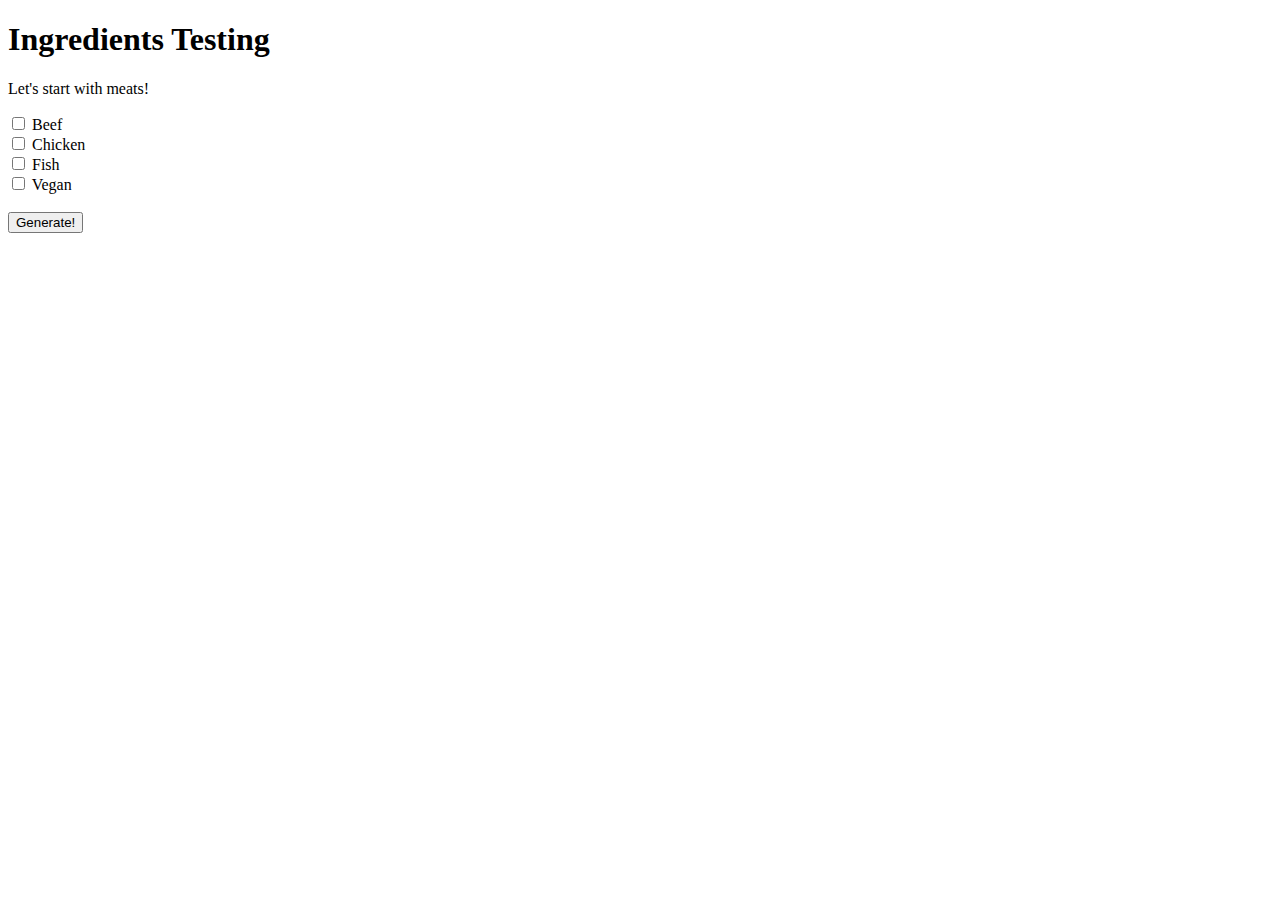
==== index.html @ d59d4b67 "major modifications to js" ====
<!DOCTYPE html>
<html lang="en">

<head>
    <meta charset="UTF-8">
    <meta http-equiv="X-UA-Compatible" content="IE=edge">
    <meta name="viewport" content="width=device-width, initial-scale=1.0">
    <title>Document</title>
</head>

<body>
    <!-- Checkboxes Created to test funtionality -->
    <h1>Ingredients Testing</h1>
    <p>Let's start with meats!</p>
    <div class="ingredients" id="ingredients">
        <input type="checkbox" name="beef" value="beef">
        <label for="beef">Beef</label><br>
        <input type="checkbox" name="chicken" value="chicken">
        <label for="chicken">Chicken</label><br>
        <input type="checkbox" name="fish" value="fish">
        <label for="fish">Fish</label><br>
        <input type="checkbox" name="vegan" value="vegan">
        <label for="vegan">Vegan</label><br>
    </div>
    <br>
    <button type="submit" id="submission" value="Submit">Generate!</button>

    <!-- Created a place for results to print to. -->
    <div id="resultsSection"></div>


    <script src="js/ingredients.js"></script>
</body>

</html>
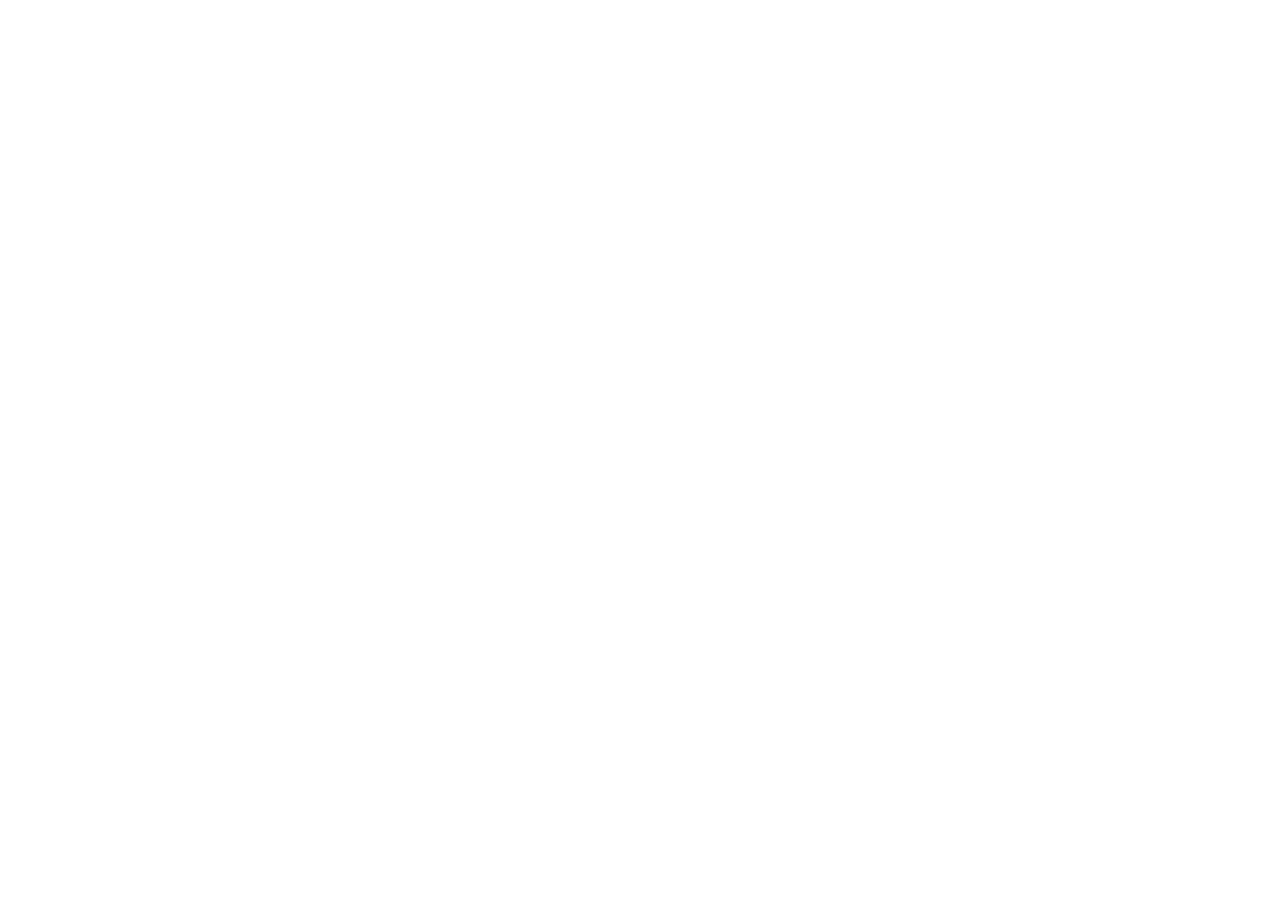
==== commit 68258fe9: "created own html file for test code" ====
--- a/index.html
+++ b/index.html
@@ -9,28 +9,6 @@
 </head>
 
 <body>
-    <!-- Checkboxes Created to test funtionality -->
-    <h1>Ingredients Testing</h1>
-    <p>Let's start with meats!</p>
-    <div class="ingredients" id="ingredients">
-        <input type="checkbox" name="beef" value="beef">
-        <label for="beef">Beef</label><br>
-        <input type="checkbox" name="chicken" value="chicken">
-        <label for="chicken">Chicken</label><br>
-        <input type="checkbox" name="fish" value="fish">
-        <label for="fish">Fish</label><br>
-        <input type="checkbox" name="vegan" value="vegan">
-        <label for="vegan">Vegan</label><br>
-    </div>
-    <br>
-    <button type="submit" id="submission" value="Submit">Generate!</button>
-
-    <!-- Created a place for results to print to. -->
-    <div id="resultsSection"></div>
-
-
-    <script src="js/ingredients.js"></script>
 </body>
 
-</html>
-
+</html>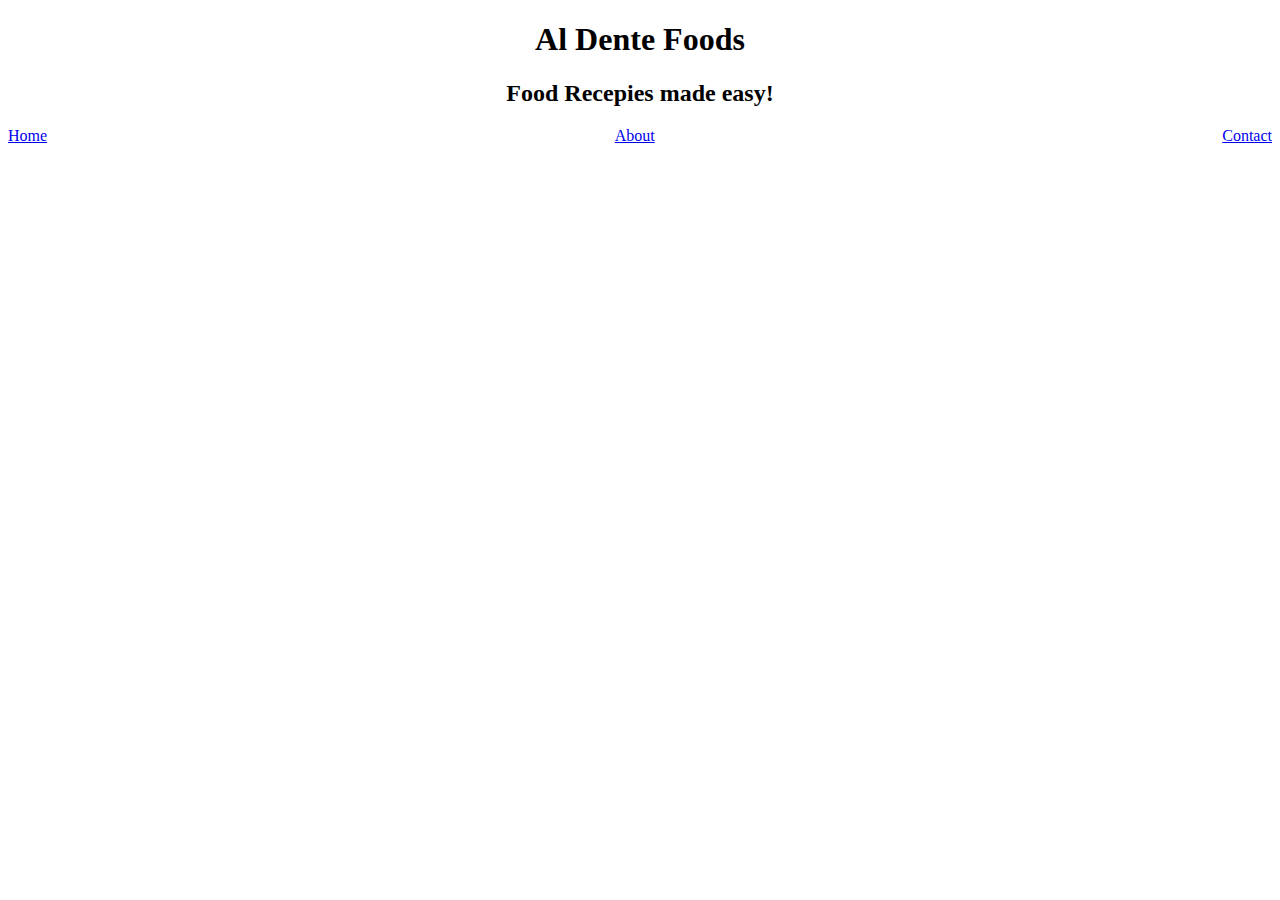
==== commit 8b3d5d46: "initial commit" ====
--- a/index.html
+++ b/index.html
@@ -1,14 +1,23 @@
 <!DOCTYPE html>
 <html lang="en">
-
 <head>
     <meta charset="UTF-8">
     <meta http-equiv="X-UA-Compatible" content="IE=edge">
     <meta name="viewport" content="width=device-width, initial-scale=1.0">
-    <title>Document</title>
+    <title>Al Dente Foods</title>
+    <link rel='stylesheet' href='css/styles.css'>
 </head>
+<body>
+    <h1><center>Al Dente Foods</center></h1>
+    <h2><center>Food Recepies made easy!</center></h2>
+    <div class="container">
+     <nav>
+        <a class="active" href="#home">Home</a>
+        <a href="#about">About</a>
+        <a href="#contact">Contact</a>
+    </nav>
 
-<body>
+    </div>
+
 </body>
-
 </html>--- a/css/styles.css
+++ b/css/styles.css
@@ -0,0 +1,14 @@
+html {
+    font-family: 'Odibee Sans';
+    background-image:url();
+    background-repeat: no-repeat ;
+    background-attachment: fixed ;
+    background-size: cover ;
+    margin: auto;
+}
+
+nav {
+    display: flex;
+    justify-content: space-between;
+}
+
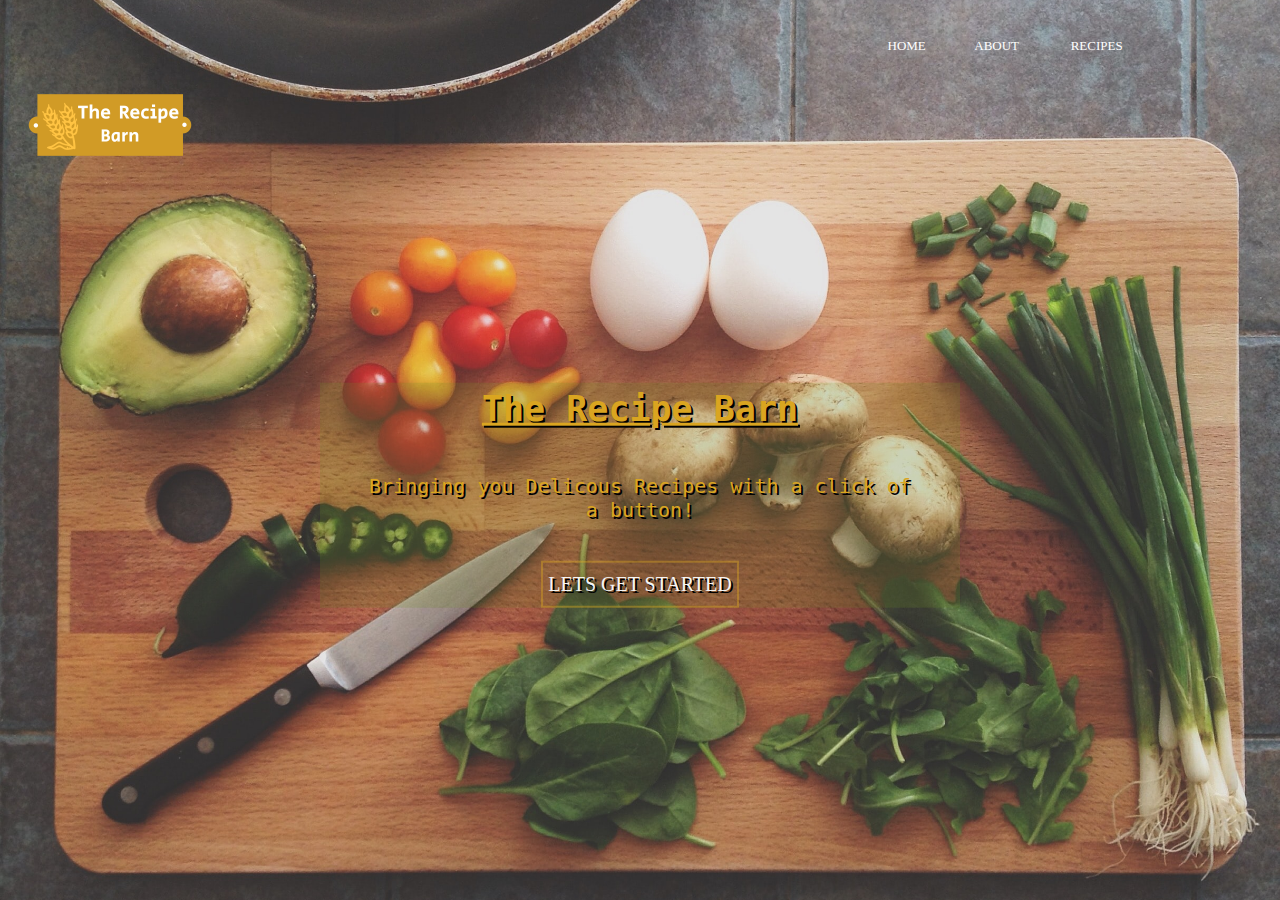
==== commit aed2813b: "Initial Commit" ====
--- a/index.html
+++ b/index.html
@@ -4,20 +4,37 @@
     <meta charset="UTF-8">
     <meta http-equiv="X-UA-Compatible" content="IE=edge">
     <meta name="viewport" content="width=device-width, initial-scale=1.0">
-    <title>Al Dente Foods</title>
-    <link rel='stylesheet' href='css/styles.css'>
+    <title>The Recipe Barn</title>
+    <link rel="stylesheet" href="css/slicknav.css">
+    <link rel="stylesheet" href="css/styles.css">
 </head>
 <body>
-    <h1><center>Al Dente Foods</center></h1>
-    <h2><center>Food Recepies made easy!</center></h2>
-    <div class="container">
-     <nav>
-        <a class="active" href="#home">Home</a>
-        <a href="#about">About</a>
-        <a href="#contact">Contact</a>
-    </nav>
+    <div class="banner-area">
+        <header>
+            <a href="/" class="logo"><img src="images/RecipeBarnlogo.png" width="200px">
 
+            <ul class="menu">
+                <li><a href="#">Home</a></li>
+                <li><a href="#">About</a></li>
+                <li><a href="#">Recipes</a></li>
+            </ul>
+        </header>
+        <div class="banner-text">
+            <h2>The Recipe Barn</h2>
+            <p>Bringing you Delicous Recipes with a click of a button!</p>
+            <a href="#">Lets Get started</a>
+        </div>
     </div>
 
+    <script src="https://cdnjs.cloudflare.com/ajax/libs/jquery/3.4.1/jquery.min.js">
+    </script>
+    <script src="js/jquery.slicknav.js"></script>
+    <script>
+         $('.menu').slicknav({
+             'appendTo' : 'header',
+             'label' : ''
+
+         });
+    </script>
 </body>
 </html>--- a/css/styles.css
+++ b/css/styles.css
@@ -1,14 +1,184 @@
-html {
-    font-family: 'Odibee Sans';
-    background-image:url();
-    background-repeat: no-repeat ;
-    background-attachment: fixed ;
-    background-size: cover ;
-    margin: auto;
+.banner-area {
+    background-image: url('/images/cuttingboard.jpg');
+    background-position: center center;
+    -webkit-background-size: cover;
+    background-size: cover;
+    height: 100vh;
+
 }
 
-nav {
-    display: flex;
-    justify-content: space-between;
+body{
+    margin: 0;
+    padding:0;
 }
 
+header{
+    padding: 15px 60px;
+}
+
+.menu {
+    display: none;
+    width: 42%;
+    float: right;
+    list-style: none;
+}
+
+.menu li{
+    width: 100px;
+    height: 50px;
+    line-height: 50px;
+    text-align: center;
+    color: whitesmoke;
+    font-size: 13px;
+    float: left;
+} 
+
+.menu li:hover {
+    background: olivedrab;
+}
+
+.menu li:hover a{
+    color: 000; 
+}
+
+.menu li a{
+    text-decoration: none;
+    font-family: baloo;
+    color:#fff;
+    text-transform: uppercase;
+}
+
+.logo{
+    text-decoration: none;
+    font-family: Arial, Helvetica, sans-serif;
+    padding: 20px 0;
+    width: 20%;
+    float: left;
+}
+
+.banner-text{
+    position: absolute;
+    top: 50%;
+    left: 50%;
+    transform: translate(-50%,-50%);
+    color: whitesmoke;
+    text-align: center;
+    background-color: rgba(106, 142, 35, 0.205);
+
+
+}
+
+.banner-text h2{
+    font-family: monospace;
+    margin: 0;
+    font-size: 55px;
+    color: goldenrod;
+    padding: 1%;
+    text-decoration: underline;
+    text-shadow: 2px 2px black;
+}
+
+.banner-text p{
+    font-size: 25px;
+    margin: 0;
+    font-family: monospace;
+    padding: 6%;
+    color: goldenrod;
+    text-shadow: 2px 2px black;
+}
+
+.banner-text a{
+    text-decoration: none;
+    border: 1px solid rgba(218, 165, 32, 0.425);
+    border-width: 2px;
+    font-size: 17px;
+    padding: 10px 35px;
+    color: whitesmoke;
+    display: inline-block;
+    margin-top 5%;
+    font-family: Cambria, Cochin, Georgia, Times, 'Times New Roman', serif;
+    text-transform: uppercase;
+    text-shadow: 2px 2px black;
+}
+
+.banner-text a:hover{
+    border-color: goldenrod;
+    background: olivedrab;
+    transition: .9s;
+    color: whitesmoke;
+}
+
+.slicknav_menu {
+    display: none;
+}
+
+@media all and (max-width: 769px){
+    .slicknav_menu{
+        display: block;
+        width: 40%;
+        position: absolute;
+        background: transparent;
+        color: #fff;
+        top: 0;
+        right: 0;
+    }
+}
+
+@media screen and (min-width: 770px) {
+    .menu {
+        display: block;
+    }
+}
+
+.slicknav_btn {
+    margin: 10px 5px 6px;
+    text-decoration: none;
+    border-radius: 5px;
+    background-color: olivedrab;
+    float: right right;
+
+}
+
+.slicknav_menu .slickname_menutxt{
+    color: #000;
+    text-shadow: none;
+}
+
+.slicknav_menu .slickname_icon-bar{
+    background-color: olivedrab;
+    box-shadow: none;
+}
+
+.banner-text{
+    top: 55%;
+}
+
+header{
+    padding: 5px 10px;
+}
+
+.banner-text h2{
+    font-size: 35px;
+}
+    
+
+.banner-text p{
+    font-size: 20px;
+}
+
+.banner-text a{
+    font-size: 20px;
+    padding: 10px 5px;
+}
+
+.logo{
+    font-size:20px;
+}
+
+li:hover{
+    background: olivedrab;
+}
+
+.slicknav-nav li:hover a{
+    color: olivedrab;
+}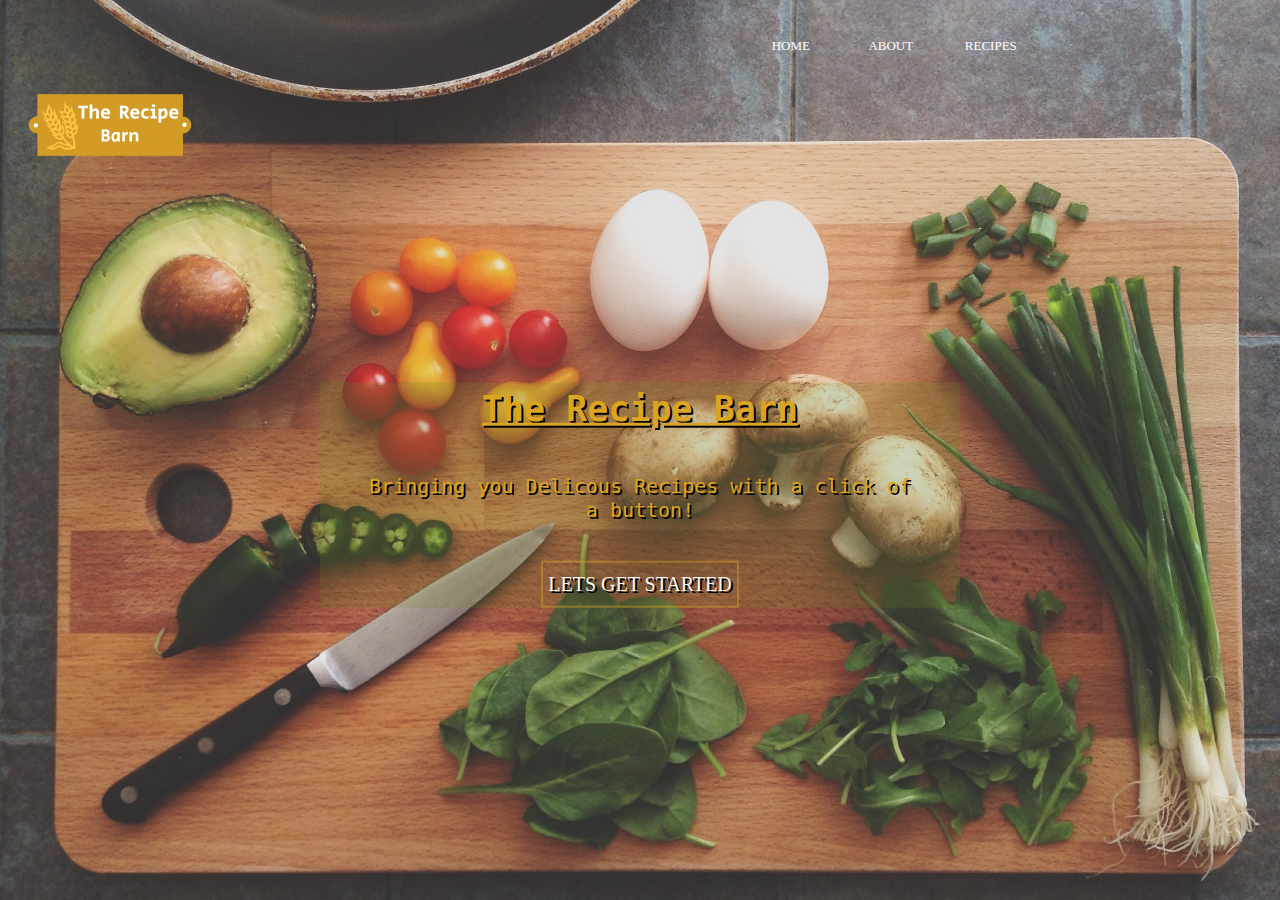
==== commit e6127355: "Designed the recipes page, added instructions link" ====
--- a/index.html
+++ b/index.html
@@ -1,5 +1,6 @@
 <!DOCTYPE html>
 <html lang="en">
+
 <head>
     <meta charset="UTF-8">
     <meta http-equiv="X-UA-Compatible" content="IE=edge">
@@ -8,10 +9,13 @@
     <link rel="stylesheet" href="css/slicknav.css">
     <link rel="stylesheet" href="css/styles.css">
 </head>
+
 <body>
     <div class="banner-area">
         <header>
-            <a href="/" class="logo"><img src="images/RecipeBarnlogo.png" width="200px">
+            <a href="/" class="logo">
+                <img src="images/RecipeBarnlogo.png" width="200px">
+            </a>
 
             <ul class="menu">
                 <li><a href="#">Home</a></li>
@@ -30,11 +34,12 @@
     </script>
     <script src="js/jquery.slicknav.js"></script>
     <script>
-         $('.menu').slicknav({
-             'appendTo' : 'header',
-             'label' : ''
+        $('.menu').slicknav({
+            'appendTo': 'header',
+            'label': ''
 
-         });
+        });
     </script>
 </body>
+
 </html>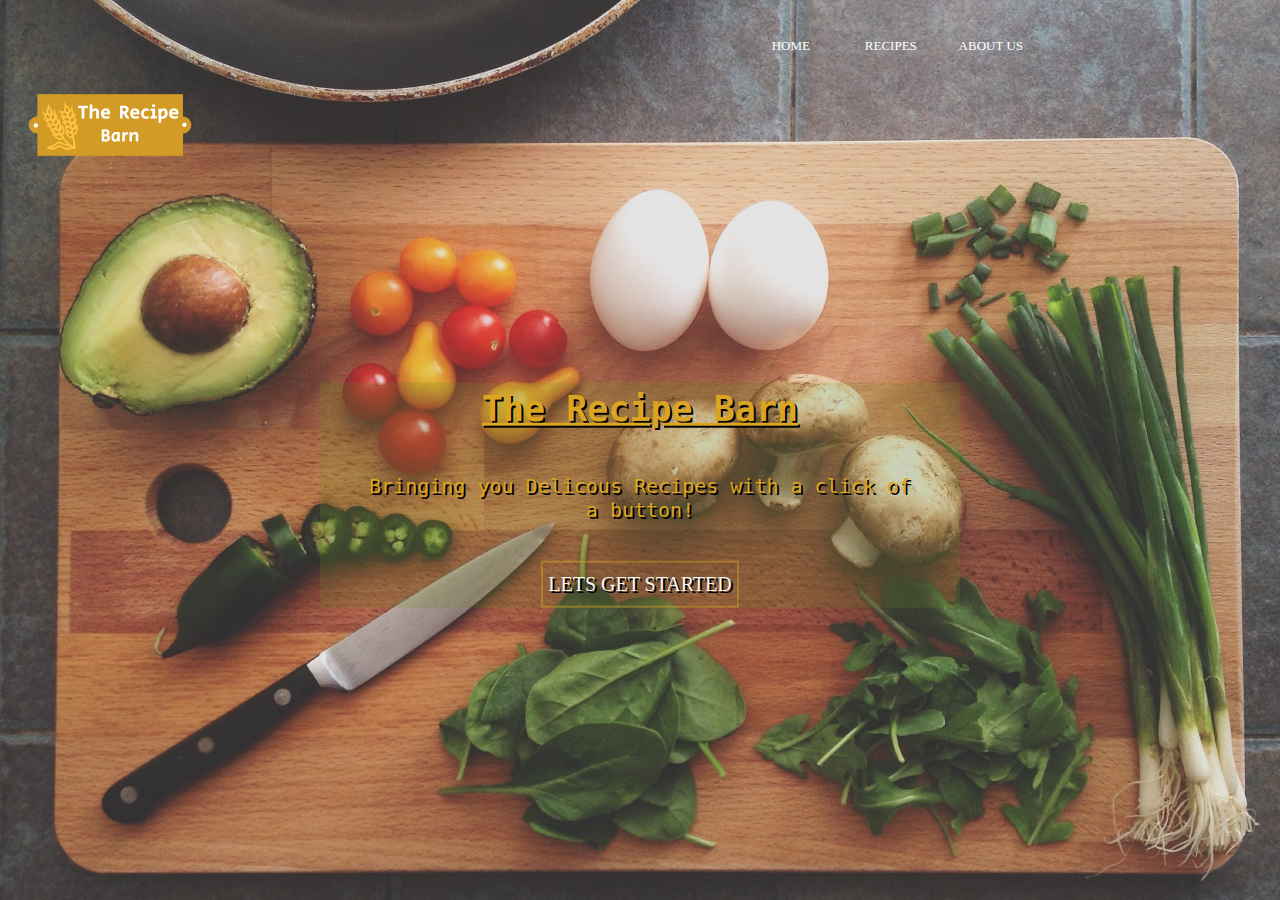
==== commit 084cb087: "changed About to About Us, shifted order" ====
--- a/index.html
+++ b/index.html
@@ -5,7 +5,7 @@
     <meta charset="UTF-8">
     <meta http-equiv="X-UA-Compatible" content="IE=edge">
     <meta name="viewport" content="width=device-width, initial-scale=1.0">
-    <title>The Recipe Barn</title>
+    <title>The Recipe Barn | Home</title>
     <link rel="stylesheet" href="css/slicknav.css">
     <link rel="stylesheet" href="css/styles.css">
 </head>
@@ -18,10 +18,13 @@
             </a>
 
             <ul class="menu">
-                <li><a href="#">Home</a></li>
-                <li><a href="#">About</a></li>
-                <li><a href="#">Recipes</a></li>
+                <li><a href="/">Home</a></li>
+                <li><a href="ingredients.html">Recipes</a></li>
+                <li><a href="team.html">About Us</a></li>
             </ul>
+
+
+
         </header>
         <div class="banner-text">
             <h2>The Recipe Barn</h2>
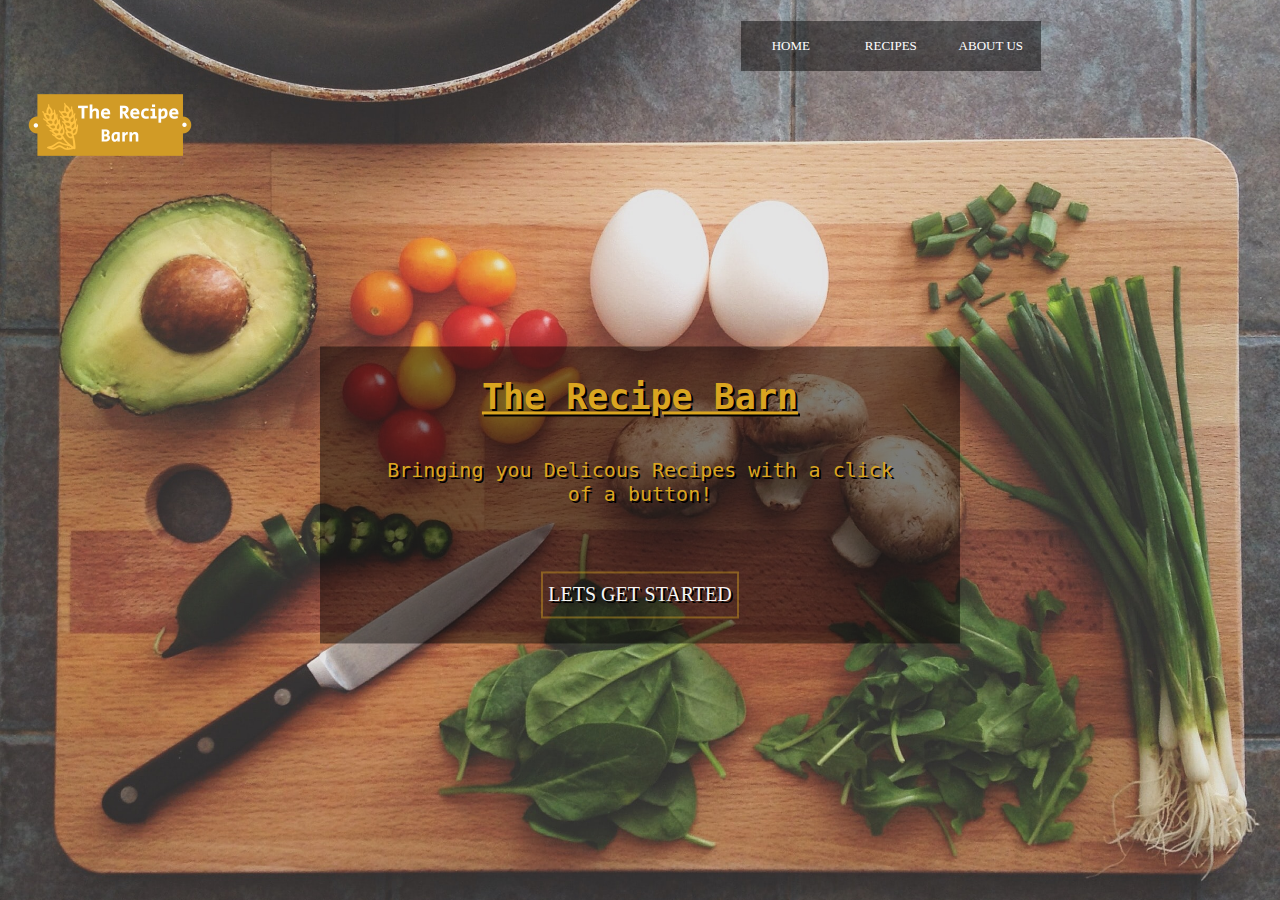
==== commit 093b4fec: "design adjustments" ====
--- a/index.html
+++ b/index.html
@@ -8,6 +8,7 @@
     <title>The Recipe Barn | Home</title>
     <link rel="stylesheet" href="css/slicknav.css">
     <link rel="stylesheet" href="css/styles.css">
+    <link rel="shortcut icon" type="image/jpg" href="images/wheat.png" />
 </head>
 
 <body>
@@ -29,7 +30,7 @@
         <div class="banner-text">
             <h2>The Recipe Barn</h2>
             <p>Bringing you Delicous Recipes with a click of a button!</p>
-            <a href="#">Lets Get started</a>
+            <a href="ingredients.html">Lets Get started</a>
         </div>
     </div>
 
--- a/css/styles.css
+++ b/css/styles.css
@@ -31,6 +31,7 @@
     color: whitesmoke;
     font-size: 13px;
     float: left;
+    background-color: rgba(0, 0, 0, 0.459);
 } 
 
 .menu li:hover {
@@ -63,7 +64,8 @@
     transform: translate(-50%,-50%);
     color: whitesmoke;
     text-align: center;
-    background-color: rgba(106, 142, 35, 0.205);
+    background-color: rgba(0, 0, 0, 0.459);
+    padding: 25px;
 
 
 }
@@ -95,7 +97,7 @@
     padding: 10px 35px;
     color: whitesmoke;
     display: inline-block;
-    margin-top 5%;
+    margin-top: 5%;
     font-family: Cambria, Cochin, Georgia, Times, 'Times New Roman', serif;
     text-transform: uppercase;
     text-shadow: 2px 2px black;
